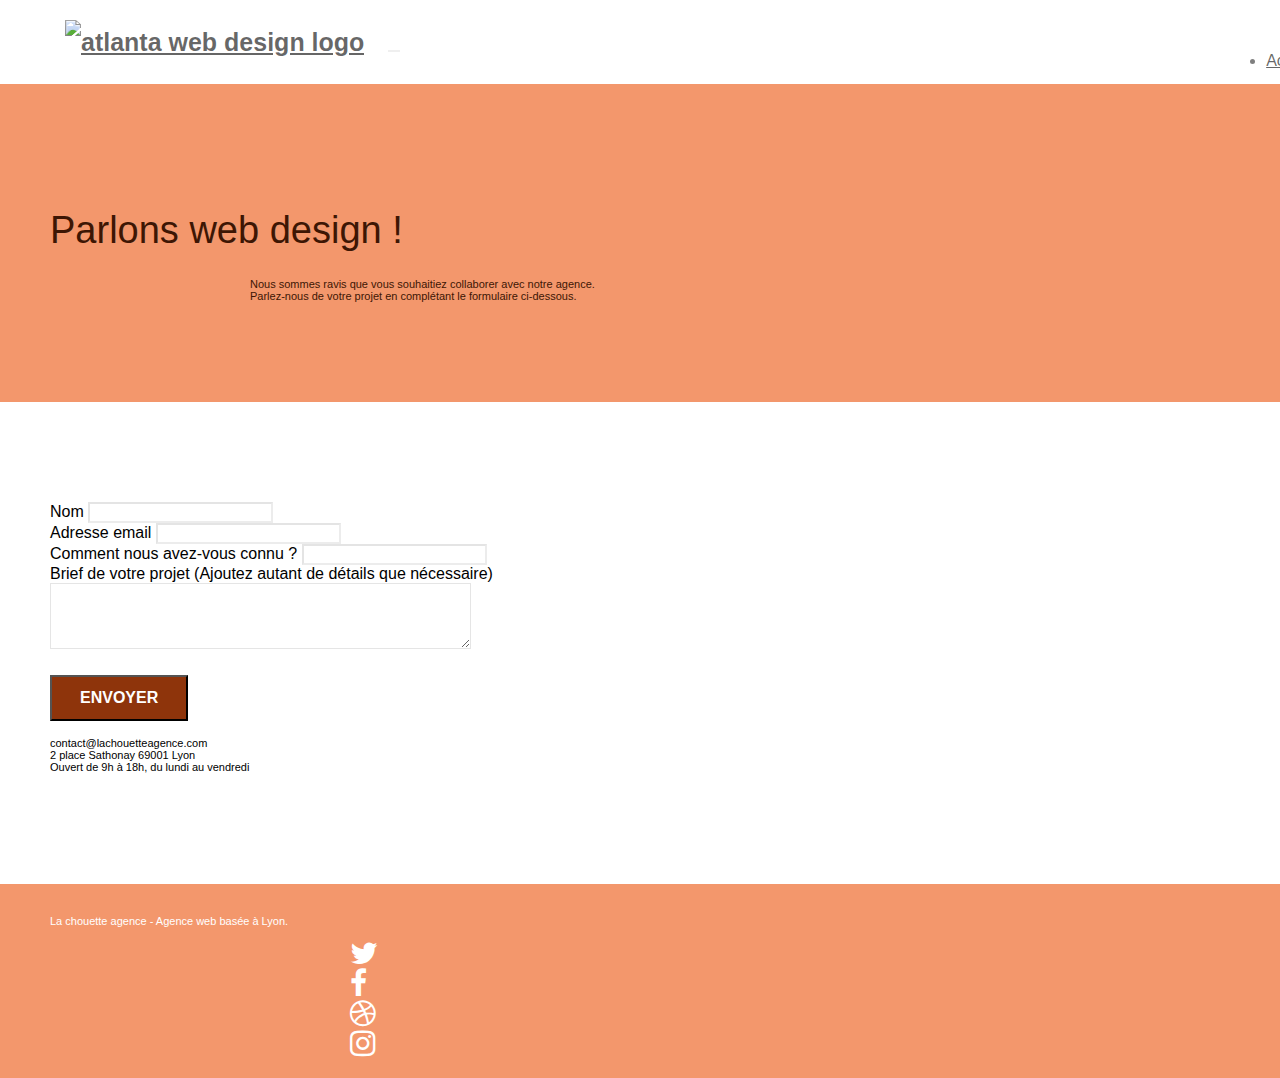
==== contact.html @ 0e08b304 "link rel added, script deleted, unused css disabled, working on icons, images alt description" ====
<!doctype html>
<html lang="fr-FR">
<head>
    <meta charset="utf-8">
    <meta name="keywords" content="">
    <meta name="description"
		content="Rendez votre boutique optimisé, qui attire des visiteurs et les convertit en clients en contactant La chouette agence"> <!--117 lettres-->
    <meta name="viewport" content="width=device-width, initial-scale=1.0">
    <link rel="shortcut icon" type="image/png" href="favicon.jpg">
    
    <!-- <link rel="stylesheet" type="text/css" href="./css/bootstrap.min.css"> ENLEVE-->
	<!--<link rel="stylesheet" type="text/css" href="./css/font-awesome.min.css"> ENLEVE-->

	<!--AJOUTES-->
	<link rel="stylesheet" href="https://cdnjs.cloudflare.com/ajax/libs/twitter-bootstrap/3.3.5/css/bootstrap.min.css"
		integrity="sha512-dTfge/zgoMYpP7QbHy4gWMEGsbsdZeCXz7irItjcC3sPUFtf0kuFbDz/ixG7ArTxmDjLXDmezHubeNikyKGVyQ=="
		crossorigin="anonymous" referrerpolicy="no-referrer" />
	<link rel="stylesheet" href="https://cdnjs.cloudflare.com/ajax/libs/font-awesome/4.7.0/css/font-awesome.min.css"
		integrity="sha512-SfTiTlX6kk+qitfevl/7LibUOeJWlt9rbyDn92a1DqWOw9vWG2MFoays0sgObmWazO5BQPiFucnnEAjpAB+/Sw=="
		crossorigin="anonymous" referrerpolicy="no-referrer" />
        
    
	<link rel="stylesheet" type="text/css" href="style.css">
	<link rel="stylesheet" type="text/css" href="./css/et-line.min.css">
	
    
	<script src="./js/jquery-2.1.0.min.js"></script>

    <script src="https://cdnjs.cloudflare.com/ajax/libs/twitter-bootstrap/3.3.5/js/bootstrap.min.js"
    integrity="sha512-K1qjQ+NcF2TYO/eI3M6v8EiNYZfA95pQumfvcVrTHtwQVDG+aHRqLi/ETn2uB+1JqwYqVG3LIvdm9lj6imS/pQ=="
    crossorigin="anonymous" referrerpolicy="no-referrer"></script> <!--AJOUTE-->
<!-- <script src="./js/bootstrap.min.js"></script> ENLEVE-->
    <script src="./js/blocs.min.js"></script>
	<script src="./js/jqBootstrapValidation.js"></script>
	<script src="./js/formHandler.js"></script>
    <title>Contactez La chouette agence - agence de web design, création de Site Web performant</title>

<!-- Analytics END -->
</head>
<body>
<!-- Principal conteneur -->
<div class="page-container">
    
<!-- bloc-0 -->
<div class="bloc bgc-white l-bloc " id="bloc-0">
	<div class="container bloc-sm">
		<nav class="navbar row">
			<div class="navbar-header">
				<a class="navbar-brand" href="index.html"><img src="img/la-chouette-agence.png" alt="atlanta web design logo" height="40" /></a>
				<button id="nav-toggle" type="button" class="ui-navbar-toggle navbar-toggle" data-toggle="collapse" data-target=".navbar-1">
					<span class="sr-only">Toggle navigation</span><span class="icon-bar"></span><span class="icon-bar"></span><span class="icon-bar"></span>
				</button>
			</div>
			<div class="collapse navbar-collapse navbar-1 special-dropdown-nav">
				<ul class="site-navigation nav navbar-nav">
					<li>
						<a href="index.html">Accueil</a>
					</li>
					<li>
					</li>
					<li>
						<a href="page2.html">page2 &gt;</a>
					</li>
				</ul>
			</div>
		</nav>
	</div>
</div>
<!-- bloc-0 END -->

<!-- bloc-6 -->
<div class="bloc bg-dots-bg bg-repeat bgc-atomic-tangerine d-bloc bloc-bg-texture texture-paper" id="bloc-6">
	<div class="container bloc-lg">
		<div class="row">
			<div class="col-sm-12">
				<h1 class="text-center hero-bloc-text tc-white">
					Parlons web design !
				</h1>
				<p class="text-center mg-lg tc-white tight-width-whitespace">
					Nous sommes ravis que vous souhaitiez collaborer avec notre agence.<br>
					Parlez-nous de votre projet en complétant le formulaire ci-dessous.
				</p>
			</div>
		</div>
	</div>
</div>
<!-- bloc-6 END -->

<!-- bloc-7 -->
<div class="bloc bgc-white l-bloc" id="bloc-7">
	<div class="container bloc-lg">
		<div class="row">
			<div class="col-sm-6">
				<form id="form_1" novalidate success-msg="Your message has been sent." fail-msg="Sorry it seems that our mail server is not responding, Sorry for the inconvenience!">
					<div class="form-group">
						<label>
							Nom
						</label>
						<input id="name" class="form-control" required />
					</div>
					<div class="form-group">
						<label>
							Adresse email
						</label>
						<input id="email" class="form-control" type="email" required />
					</div>
					<div class="form-group">
						<label>
							Comment nous avez-vous connu ?
						</label>
						<input class="form-control" type="email" required id="input_504" />
					</div>
					<div class="form-group">
						<label>
							Brief de votre projet (Ajoutez autant de détails que nécessaire)<br>
						</label><textarea id="message" class="form-control" rows="4" cols="50" required></textarea>
					</div> 
					<button class="bloc-button btn btn-lg btn-block cta-hero btn-atomic-tangerine" type="submit">
						Envoyer
					</button>
				</form>
			</div>
			<div class="col-sm-6">
				<p>
					contact@lachouetteagence.com<br>2 place Sathonay 69001 Lyon<br>Ouvert de 9h à 18h, du lundi au vendredi<br>
				</p>
			</div>
		</div>
	</div>
</div>
<!-- bloc-7 END -->

<!-- ScrollToTop Button -->
<a class="bloc-button btn btn-d scrollToTop" onclick="scrollToTarget('1')"><span class="fa fa-chevron-up"></span></a>
<!-- ScrollToTop Button END-->


<!-- Footer - bloc-8 -->
<div class="bloc bgc-atomic-tangerine d-bloc" id="bloc-8">
	<div class="container bloc-sm">
		<div class="row">
			<div class="col-sm-12">
				<p class="text-center white">
					La chouette agence - Agence web basée à Lyon.<br>
				</p>
				<div class="row row-no-gutters social">
					<div class="col-sm-3">
						<div class="text-center">
							<a class="social" href="index.html"><span class="fa fa-twitter icon-md"></span></a>
						</div>
					</div>
					<div class="col-sm-3">
						<div class="text-center">
							<a class="social" href="index.html"><span class="fa fa-facebook icon-md"></span></a>
						</div>
					</div>
					<div class="col-sm-3">
						<div class="text-center">
							<a class="social" href="index.html"><span class="fa fa-dribbble icon-md"></span></a>
						</div>
					</div>
					<div class="col-sm-3">
						<div class="text-center">
							<a class="social" href="index.html"><span class="fa fa-instagram icon-md"></span></a>
						</div>
					</div>
				</div>
			</div>
		</div>
	</div>
</div>
<!-- Footer - bloc-8 END -->

</div>
<!-- Principal conteneur END -->
    

</body>
</html>
---- style.css ----
/* Polices personnalisées*/
/*@import url(//db.onlinewebfonts.com/c/ee5d74f0b75c5754c723eb16d34e3d65?family=et-line); */


body {
    margin: 0;
    padding: 0;
    background: #FFF;
    overflow-x: hidden;
    -webkit-font-smoothing: antialiased;
    -moz-osx-font-smoothing: grayscale;
}

a,
button {
    transition: all .3s ease-in-out;
    outline: none!important;
    
}

a:hover {
    text-decoration: none;
    cursor: pointer;
}

#page-loading-blocs-notifaction {
    position: fixed;
    top: 0;
    bottom: 0;
    width: 100%;
    z-index: 100000;
    background: #FFFFFF url("img/pageload-spinner.gif") no-repeat center center;
}

.bloc {
    width: 100%;
    clear: both;
    background: 50% 50% no-repeat;
    padding: 0 50px;
    -webkit-background-size: cover;
    -moz-background-size: cover;
    -o-background-size: cover;
    background-size: cover;
    position: relative;
}

.bloc .container {
    padding-left: 0;
    padding-right: 0;
}

.bloc-lg {
    padding: 100px 50px;
}

.bloc-md {
    padding: 50px;
}

.bloc-sm {
    padding: 20px 50px;
}

.bg-center,
.bg-l-edge,
.bg-r-edge,
.bg-t-edge,
.bg-b-edge,
.bg-tl-edge,
.bg-bl-edge,
.bg-tr-edge,
.bg-br-edge,
.bg-repeat {
    -webkit-background-size: auto!important;
    -moz-background-size: auto!important;
    -o-background-size: auto!important;
    background-size: auto!important;
}

.bg-repeat {
    background: repeat;
}

.bg-t-edge {
    background: top no-repeat;
}

.bloc-bg-texture::before {
    content: "";
    background-size: 2px 2px;
    position: absolute;
    top: 0;
    bottom: 0;
    left: 0;
    right: 0;
}

.texture-paper::before {
    background: url("img/texture-paper.png");
    background-size: 280px 280px;
}

.b-parallax {
    background-attachment: fixed;
}

.d-bloc {
    color: #ffff/*rgba(255, 255, 255, .7)*/;
}

.d-bloc button:hover {
    color: rgba(255, 255, 255, .9);
}

.d-bloc .icon-round,
.d-bloc .icon-square,
.d-bloc .icon-rounded,
.d-bloc .icon-semi-rounded-a,
.d-bloc .icon-semi-rounded-b {
    border-color: rgba(255, 255, 255, .9);
}

.d-bloc .divider-h span {
    border-color: rgba(255, 255, 255, .2);
}

.d-bloc .a-btn,
.d-bloc .navbar a,
.d-bloc .navbar-brand,
.d-bloc a .icon-sm,
.d-bloc a .icon-md,
.d-bloc a .icon-lg,
.d-bloc a .icon-xl,
.d-bloc h1 a,
.d-bloc h2 a,
.d-bloc h3 a,
.d-bloc h4 a,
.d-bloc h5 a,
.d-bloc h6 a,
.d-bloc p a {
    color: rgba(255, 255, 255, .6);
}

.d-bloc .a-btn:hover,
.d-bloc .navbar a:hover,
.d-bloc .navbar-brand:hover,
.d-bloc a:hover .icon-sm,
.d-bloc a:hover .icon-md,
.d-bloc a:hover .icon-lg,
.d-bloc a:hover .icon-xl,
.d-bloc h1 a:hover,
.d-bloc h2 a:hover,
.d-bloc h3 a:hover,
.d-bloc h4 a:hover,
.d-bloc h5 a:hover,
.d-bloc h6 a:hover,
.d-bloc p a:hover {
    color: rgba(255, 255, 255, 1);
}

.d-bloc .navbar-toggle .icon-bar {
    background: rgba(255, 255, 255, 1);
}

.d-bloc .btn-wire,
.d-bloc .btn-wire:hover {
    color: rgba(255, 255, 255, 1);
    border-color: rgba(255, 255, 255, 1);
}

.d-bloc .panel {
    color: rgba(0, 0, 0, .5);
}

.d-bloc .panel button:hover {
    color: rgba(0, 0, 0, .7);
}

.d-bloc .panel icon {
    border-color: rgba(0, 0, 0, .7);
}

.d-bloc .panel .divider-h span {
    border-color: rgba(0, 0, 0, .1);
}

.d-bloc .panel .a-btn {
    color: rgba(0, 0, 0, .6);
}

.d-bloc .panel .a-btn:hover {
    color: rgba(0, 0, 0, 1);
}

.d-bloc .panel .btn-wire,
.d-bloc .panel .btn-wire:hover {
    color: rgba(0, 0, 0, .7);
    border-color: rgba(0, 0, 0, .3);
}

.d-bloc .panel,
.l-bloc {
    color: rgba(0, 0, 0, .5);
}

.d-bloc .panel button:hover,
.l-bloc button:hover {
    color: rgba(0, 0, 0, .7);
}

.l-bloc .icon-round,
.l-bloc .icon-square,
.l-bloc .icon-rounded,
.l-bloc .icon-semi-rounded-a,
.l-bloc .icon-semi-rounded-b {
    border-color: rgba(0, 0, 0, .7);
}

.d-bloc .panel .divider-h span,
.l-bloc .divider-h span {
    border-color: rgba(0, 0, 0, .1);
}

.d-bloc .panel .a-btn,
.l-bloc .a-btn,
.l-bloc .navbar a,
.l-bloc .navbar-brand,
.l-bloc a .icon-sm,
.l-bloc a .icon-md,
.l-bloc a .icon-lg,
.l-bloc a .icon-xl,
.l-bloc h1 a,
.l-bloc h2 a,
.l-bloc h3 a,
.l-bloc h4 a,
.l-bloc h5 a,
.l-bloc h6 a,
.l-bloc p a {
    color: rgba(0, 0, 0, .6);
}

.d-bloc .panel .a-btn:hover,
.l-bloc .a-btn:hover,
.l-bloc .navbar a:hover,
.l-bloc .navbar-brand:hover,
.l-bloc a:hover .icon-sm,
.l-bloc a:hover .icon-md,
.l-bloc a:hover .icon-lg,
.l-bloc a:hover .icon-xl,
.l-bloc h1 a:hover,
.l-bloc h2 a:hover,
.l-bloc h3 a:hover,
.l-bloc h4 a:hover,
.l-bloc h5 a:hover,
.l-bloc h6 a:hover,
.l-bloc p a:hover {
    color: rgba(0, 0, 0, 1);
}

.l-bloc .navbar-toggle .icon-bar {
    color: rgba(0, 0, 0, .6);
}

.d-bloc .panel .btn-wire,
.d-bloc .panel .btn-wire:hover,
.l-bloc .btn-wire,
.l-bloc .btn-wire:hover {
    color: rgba(0, 0, 0, .7);
    border-color: rgba(0, 0, 0, .3);
}

.voffset {
    margin-top: 30px;
}

.voffset-lg {
    margin-top: 80px;
}

.row-no-gutters {
    margin-right: 0;
    margin-left: 0;
}

.row.row-no-gutters > [class^="col-"],
.row.row-no-gutters > [class*=" col-"] {
    padding-right: 0;
    padding-left: 0;
}

#bloc-1-hero h1 {
    font-size: 32px;
}

.navbar {
    margin-bottom: 0;
    z-index: 1;
}

.navbar-brand {
    height: auto;
    padding: 3px 15px;
    font-size: 25px;
    font-weight: normal;
    font-weight: 600;
    line-height: 44px;
}

.navbar-brand img {
    max-height: 200px;
    margin: 0 5px 0 0;
    display: inline;
}

.navbar-brand img[src$=svg] {
    min-width: 100px;
}

.nav-center .navbar-brand img {
    margin: 0;
}

.navbar .nav {
    padding-top: 2px;
    margin-right: -16px;
    float: right;
    z-index: 1;
}

.nav > li {
    float: left;
    margin-top: 4px;
    font-size: 16px;
}

.navbar-nav .open .dropdown-menu > li > a {
    text-align: inherit;
}

.nav > li a:hover,
.nav > li a:focus {
    background: transparent;
}

.navbar-toggle {
    margin: 10px 10px 0 0;
    border: 0px;
}

.navbar-toggle:hover {
    background: transparent!important;
}

.navbar-toggle .icon-bar {
    background-color: rgba(0, 0, 0, .5);
    width: 26px;
}

.nav-invert .navbar .nav {
    float: left;
}

.nav-invert .navbar-header,
.nav-invert .navbar-brand {
    float: right;
    position: relative;
    z-index: 2;
}

@media (min-width: 768px) {
    .site-navigation {
        position: absolute;
        top: 50%;
        right: 20px;
        transform: translate(0, -50%);
        -webkit-transform: translateY(-50%);
    }
    .nav > li .dropdown-menu a,
    .nav > li .dropdown-menu a:hover {
        color: #484848;
    }
    .nav-invert .site-navigation {
        left: 0;
        right: 0;
    }
    .nav-center {
        text-align: center;
    }
    .nav-center .navbar-header {
        width: 100%;
    }
    .nav-center .navbar-header,
    .nav-center .navbar-brand,
    .nav-center .nav > li {
        float: none;
        display: inline-block;
    }
    .nav-center .site-navigation {
        position: relative;
        width: 100%;
        right: 0;
        margin-right: 0px;
        margin-top: 20px;
    }
    .nav-center.mini-nav .navbar-toggle {
        float: none;
        margin: 10px auto 0;
    }
}

.nav > li > .dropdown a {
    background: none!important;
    display: block;
    padding: 14px 15px;
}

nav .caret {
    margin: 0 5px;
}

.dropdown-menu .dropdown-menu {
    top: -8px;
    left: 100%;
}

.dropdown-menu .dropmenu-flow-right {
    top: 100%;
    left: 0;
    margin-left: -1px;
    border-top-left-radius: 0;
    border-top-right-radius: 0;
}

.dropdown-menu .dropdown span {
    border: 4px solid black;
    border-top-color: transparent;
    border-right-color: transparent;
    border-bottom-color: transparent;
    margin: 6px -5px 0 0!important;
    float: right;
}

.mg-md {
    margin-top: 10px;
    margin-bottom: 20px;
}

.mg-lg {
    margin-top: 10px;
    margin-bottom: 40px;
}

.btn {
    margin: 0 5px 5px 0;
}

.btn.pull-right {
    margin: 0 0 5px 5px;
}

.btn-d,
.btn-d:hover,
.btn-d:focus {
    color: #FFF;
    background: rgba(0, 0, 0, .3);
}

button {
    outline: none!important;
}

.btn-rd {
    border-radius: 40px;
}

.btn-clean {
    border: 1px solid rgba(0, 0, 0, .08);
    border-bottom-color: rgba(0, 0, 0, .1);
    text-shadow: 0 1px 0 rgba(0, 0, 1, .1);
    box-shadow: 0 1px 3px rgba(0, 0, 1, .25), inset 0 1px 0 0 rgba(255, 255, 255, .15);
}

.icon-md {
    font-size: 30px!important;
}

.icon-lg {
    font-size: 60px!important;
}

.sm-shadow {
    text-shadow: 0 1px 2px rgba(0, 0, 0, .3);
}

.panel-sq,
.panel-sq .panel-heading,
.panel-sq .panel-footer {
    border-radius: 0;
}

.panel-rd {
    border-radius: 30px;
}

.panel-rd .panel-heading {
    border-radius: 29px 29px 0 0;
}

.panel-rd .panel-footer {
    border-radius: 0 0 29px 29px;
}

.form-control {
    border-color: rgba(0, 0, 0, .1);
    box-shadow: none;
}

.scrollToTop {
    width: 40px;
    height: 40px;
    position: fixed;
    bottom: 20px;
    right: 20px;
    opacity: 0;
    z-index: 500;
    transition: all .3s ease-in-out;
}

.scrollToTop span {
    margin-top: 6px;
}

.showScrollTop {
    font-size: 14px;
    opacity: 1;
}

a[data-lightbox] {
    position: relative;
    display: block;
    text-align: center;
}

a[data-lightbox]:hover::before {
    content: "+";
    font-family: "HelveticaNeue-Light", "Helvetica Neue Light", "Helvetica Neue", Helvetica, Arial;
    font-size: 32px;
    width: 50px;
    height: 50px;
    margin-left: -25px;
    border-radius: 50%;
    background: rgba(0, 0, 0, .6);
    color: #FFF;
    font-weight: 100;
    z-index: 1;
    position: absolute;
    top: 50%;
    transform: translateY(-50%);
    -webkit-transform: translateY(-50%);
}

a[data-lightbox]:hover img {
    opacity: 0.6;
    -webkit-animation-fill-mode: none;
    animation-fill-mode: none;
}

#lightbox-modal {
    display: flex;
    align-items: center;
}

#lightbox-modal .modal-dialog {
    width: 90%;
    max-width: 900px;
    margin: 0 auto 0;
}

#lightbox-modal .modal-dialog img {
    max-height: 90vh;
    margin: 0 auto;
}

.lightbox-caption {
    padding: 20px;
    color: #FFF;
    background: rgba(0, 0, 0, .5);
    position: absolute;
    left: 15px;
    right: 15px;
    bottom: 5px;
}

.close-lightbox {
    color: #FFF;
    font-size: 30px;
    position: absolute;
    top: 20px;
    right: 20px;
    z-index: 20;
    background: rgba(0, 0, 0, .5);
    border: none;
    line-height: 30px;
    padding: 0 9px 5px;
    opacity: 0.3;
}

.close-lightbox:hover,
.next-lightbox:hover,
.prev-lightbox:hover {
    opacity: 1.0;
    color: #FFF;
}

.next-lightbox,
.prev-lightbox {
    font-size: 20px;
    color: rgba(255, 255, 255, .9);
    background: rgba(0, 0, 0, .5);
    transition: all .2s ease-in-out;
    position: absolute;
    top: 45%;
    z-index: 1;
    opacity: 0.4;
}

.next-lightbox {
    padding: 6px 8px 1px 13px;
    right: 25px;
}

.prev-lightbox {
    padding: 6px 13px 1px 10px;
    left: 25px;
}

.snapshot-lb .modal-body {
    padding-bottom: 45px;
}

.snapshot-lb .lightbox-caption {
    padding: 0;
    color: rgba(0, 0, 0, .5);
    background: none;
}

h1,
h2,
h3,
h4,
h5,
h6,
p,
label,
.btn,
a {
    font-family: "helvetica";
    font-weight: 400;
    color: black/* #575757!important*/;
}

.container {
    max-width: 1000px;
}

.hero-bloc-text {
    font-size: 38px;
}

.hero-bloc-text-sub {
    font-size: 36px;
}

.statement-bloc-text {
    line-height: 26px;
    font-style: italic;
    font-size: 20px;
    text-align: center;
    font-weight: lighter;
    max-width: 520px;
    margin: auto auto auto auto;
}

p {
    font-size: 11px;
}

.tight-width-whitespace {
    max-width: 600px;
    margin: auto auto auto auto;
}

.h1 {
    font-size: 20px;
    font-family: "Open Sans";
}

.cta-hero {
    margin-top: 22px;
    color: #FFFFFF!important;
    text-transform: uppercase;
    padding: 12px 28px 12px 28px;
    font-size: 16px;
    font-weight: 700;
}

.social {
    max-width: 400px;
    margin: auto auto auto auto;
    color: white;
}

h2 {
    font-size: 22px;
    line-height: 1.4em;
}

h3 {
    font-size: 15px;
    text-transform: uppercase;
    font-weight: 700;
    color: #333333!important;
}

.med-width-whitespace {
    max-width: 800px;
    margin: auto auto auto auto;
    box-shadow: 0px 0px 0px #000000;
}

h1 {
    color: #333333!important;
}

h4 {
    color: #333333!important;
}

.icons {
    margin-bottom: 14px;
    margin-top: 24px;
}

.white {
    color: #FFFFFF!important;
}

.portfolio-thumb {
    margin-bottom: 24px;
}

.portfolio-row {
    margin-bottom: 44px;
    margin-top: 50px;
}

.avatar {
    box-shadow: 0px 4px 9px rgba(0, 0, 0, 0.3);
}

.black-background {
    background-color: rgba(165, 147, 99, 0.7);
    padding: 40px 40px 40px 40px;
}

.bold-link {
    font-weight: 900;
    text-decoration: underline!important;
}

.bgc-white {
    background-color: #FFFFFF;
}

.bgc-dark-slate-blue {
    background-color: #364577;
}

.bgc-atomic-tangerine {
    background-color: #F3976C;
}

.tc-white {
    color: #3d1604!important/*#F3976C!important*/;
}

.btn-atomic-tangerine {
    background: #8E340B/*#F3976C*/;
    color: #FFFFFF!important;
}

.btn-atomic-tangerine:hover {
    background: #c27956!important;
    color: #FFFFFF!important;
}

.ltc-white {
    color: #FFFFFF!important;
}

.ltc-white:hover {
    color: #cccccc!important;
}

.ltc-atomic-tangerine {
    color: #F3976C!important;
}

.ltc-atomic-tangerine:hover {
    color: #c27956!important;
}

.icon-dark-slate-blue {
    color: #364577!important;
    border-color: #364577!important;
}

.bg-dots-bg {
    background-image: url("img/dots-bg.png");
}

.bg-lines-h2-bg {
    background-image: url("img/lines-h2-bg.png");
}

.bg-banniere {
    background-image: url("img/la-chouette-agence-banniere.jpg");
}

.bg-presentation {
    background-image: url("img/image-de-presentation.jpg");
}

@media (max-width: 1024px) {
    .bloc {
        padding-left: 20px;
        padding-right: 20px;
    }
    .bloc.full-width-bloc,
    .bloc-tile-2.full-width-bloc .container,
    .bloc-tile-3.full-width-bloc .container,
    .bloc-tile-4.full-width-bloc .container {
        padding-left: 0;
        padding-right: 0;
    }
}

@media (max-width: 992px) and (min-width: 768px) {
    .navbar .nav {
        max-width: 80%
    }
    .nav-center.navbar .nav {
        max-width: 100%
    }
}

@media only screen and (min-device-width: 768px) and (max-device-width: 1024px) and (orientation: landscape) {
    .b-parallax {
        background-attachment: scroll;
    }
}

@media only screen and (min-device-width: 1024px) and (max-device-width: 1366px) and (-webkit-min-device-pixel-ratio: 1.5) {
    .b-parallax {
        background-attachment: scroll;
    }
}

@media (max-width: 991px) {
    .container {
        width: 100%;
    }
    .b-parallax {
        background-attachment: scroll;
    }
    .page-container,
    #hero-bloc {
        overflow-x: hidden;
        position: relative;
    }
    .bloc {
        padding-left: constant(safe-area-inset-left);
        padding-right: constant(safe-area-inset-right);
    }
    .bloc-group,
    .bloc-group .bloc {
        display: block;
        width: 100%;
    }
    .bloc-fill-screen .fill-bloc-top-edge,
    .bloc-fill-screen .fill-bloc-bottom-edge {
        padding: 0 20px;
        padding-left: constant(safe-area-inset-left);
        padding-right: constant(safe-area-inset-right);
    }
}

@media (max-width: 767px) {
    .page-container {
        overflow-x: hidden;
        position: relative;
    }
    h1,
    h2,
    h3,
    h4,
    h5,
    h6,
    p,
    #disqus_thread {
        padding-left: 10px!important;
        padding-right: 10px!important;
    }
    .b-parallax {
        background-attachment: scroll;
    }
    .navbar .nav {
        padding-top: 0;
        border-top: 1px solid rgba(0, 0, 0, .2);
        float: none!important;
    }
    .navbar.row {
        margin-left: 0;
        margin-right: 0;
    }
    .site-navigation {
        position: inherit;
        transform: none;
        -webkit-transform: none;
        -ms-transform: none;
    }
    .nav > li {
        margin-top: 0;
        border-bottom: 1px solid rgba(0, 0, 0, .1);
        background: rgba(0, 0, 0, .05);
        text-align: left;
        padding-left: 15px;
        width: 100%;
    }
    .nav > li:hover {
        background: rgba(0, 0, 0, .08);
    }
    .dropdown .dropdown a .caret {
        float: none;
        margin: 5px 0 0 10px!important;
        border: 4px solid black;
        border-bottom-color: transparent;
        border-right-color: transparent;
        border-left-color: transparent;
    }
    #hero-bloc .navbar .nav {
        background: rgba(0, 0, 0, .8);
    }
    #hero-bloc .navbar .nav a {
        color: rgba(255, 255, 255, .6);
    }
    .hero {
        padding: 50px 0;
    }
    .hero-nav {
        left: -1px;
        right: -1px;
    }
    .navbar-collapse {
        padding: 0;
        overflow-x: hidden;
        -webkit-box-shadow: none;
        box-shadow: none;
    }
    .navbar-brand img {
        max-height: 40px;
        width: auto;
    }
    .nav-invert .navbar-header {
        float: none;
        width: 100%;
    }
    .nav-invert .navbar-toggle {
        float: left;
        margin-left: 10px;
    }
    .bloc {
        padding-left: 0;
        padding-right: 0;
    }
    .bloc-xxl,
    .bloc-xl,
    .bloc-lg {
        padding: 40px 0;
    }
    .bloc-sm,
    .bloc-md {
        padding-left: 0;
        padding-right: 0;
    }
    .bloc-tile-2 .container,
    .bloc-tile-3 .container,
    .bloc-tile-4 .container,
    .bloc-fill-screen .fill-bloc-top-edge,
    .bloc-fill-screen .fill-bloc-bottom-edge {
        padding-left: 0;
        padding-right: 0;
    }
    .a-block {
        padding: 0 10px;
    }
    .btn-dwn {
        display: none;
    }
    .voffset {
        margin-top: 5px;
    }
    .voffset-md {
        margin-top: 20px;
    }
    .voffset-lg {
        margin-top: 30px;
    }
    form {
        padding: 5px;
    }
    .close-lightbox {
        display: inline-block;
    }
    .blocsapp-device-iphone5 {
        background-size: 216px 425px;
        padding-top: 60px;
        width: 216px;
        height: 425px;
    }
    .blocsapp-device-iphone5 img {
        width: 180px;
        height: 320px;
    }
}

@media (max-width: 400px) {
    .bloc {
        padding-left: 0;
        padding-right: 0;
    }
}

@media (max-width: 767px) {
    .bloc-mob-center-text {
        text-align: center;
    }
}
/*CITATION AJOUTEE*/
blockquote {
    margin: 0;
}

blockquote p {
    padding: 15px;
    font-size: medium;
    font-style: italic;
    font-weight: bold;
    border-radius: 5px;
}

blockquote p::before {
    content: '\201C';
}
/* icônes social- changement de couleur*/
.fa::before{
    color: white;
}
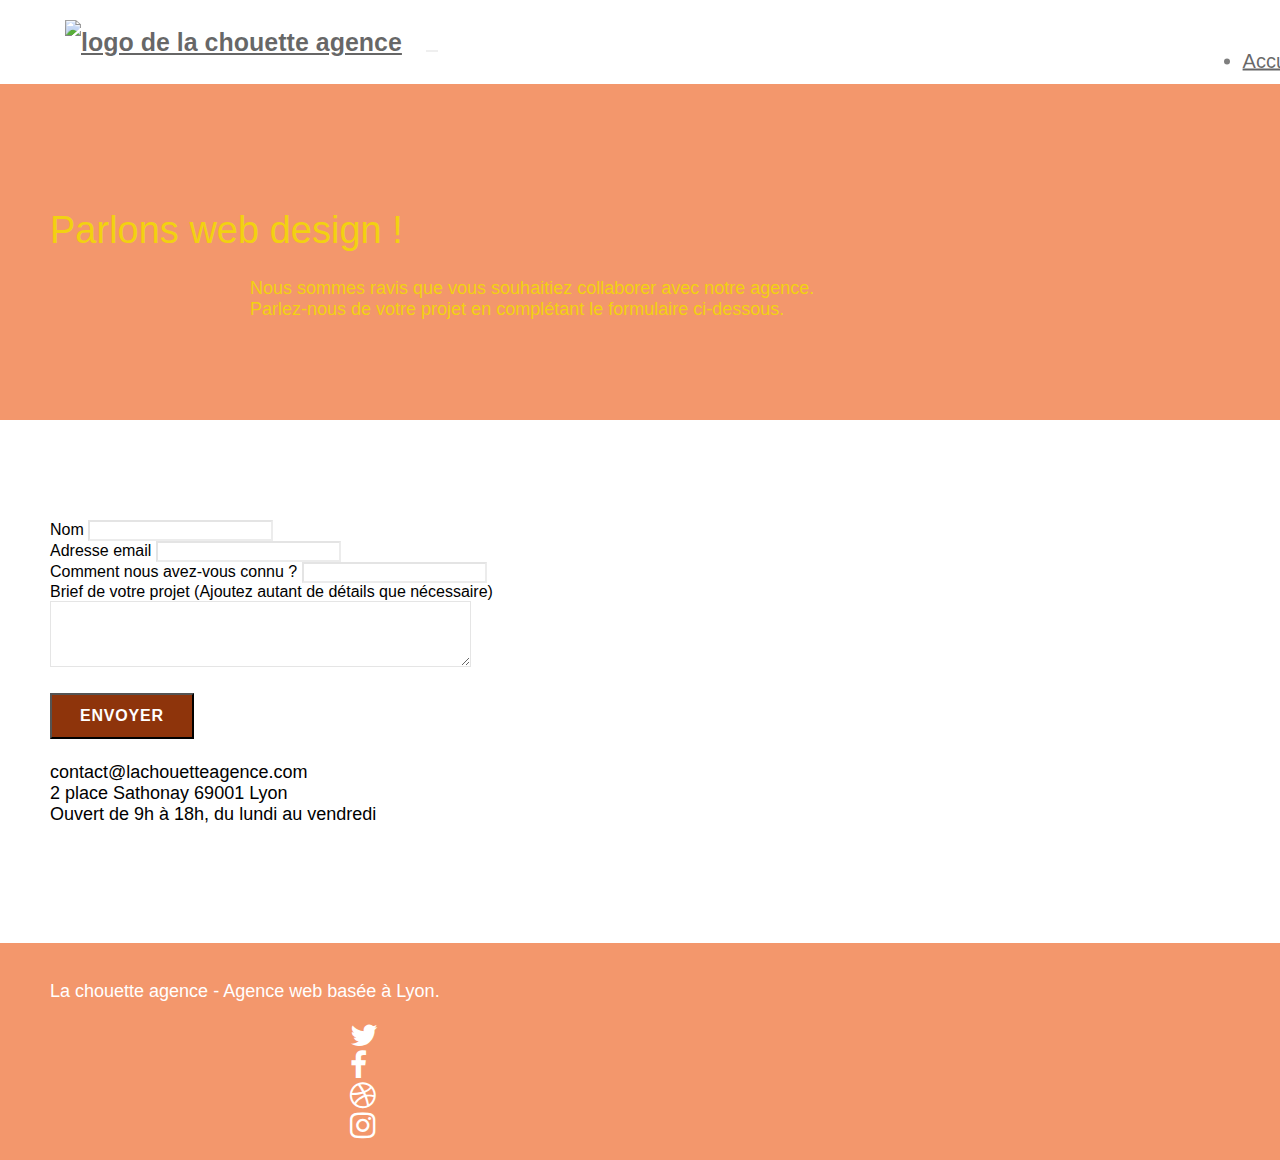
==== commit 7aeb3645: "changing font size, contrast colors, name of the page, set elements focus, defer in script, letter-s" ====
--- a/contact.html
+++ b/contact.html
@@ -2,9 +2,9 @@
 <html lang="fr-FR">
 <head>
     <meta charset="utf-8">
-    <meta name="keywords" content="">
+    
     <meta name="description"
-		content="Rendez votre boutique optimisé, qui attire des visiteurs et les convertit en clients en contactant La chouette agence"> <!--117 lettres-->
+		content="Rendez votre boutique optimisé, qui attire des visiteurs et les convertit en clients, en contactant La chouette agence"> <!--117 lettres-->
     <meta name="viewport" content="width=device-width, initial-scale=1.0">
     <link rel="shortcut icon" type="image/png" href="favicon.jpg">
     
@@ -38,142 +38,148 @@
 <!-- Analytics END -->
 </head>
 <body>
-<!-- Principal conteneur -->
-<div class="page-container">
-    
-<!-- bloc-0 -->
-<div class="bloc bgc-white l-bloc " id="bloc-0">
-	<div class="container bloc-sm">
-		<nav class="navbar row">
-			<div class="navbar-header">
-				<a class="navbar-brand" href="index.html"><img src="img/la-chouette-agence.png" alt="atlanta web design logo" height="40" /></a>
-				<button id="nav-toggle" type="button" class="ui-navbar-toggle navbar-toggle" data-toggle="collapse" data-target=".navbar-1">
-					<span class="sr-only">Toggle navigation</span><span class="icon-bar"></span><span class="icon-bar"></span><span class="icon-bar"></span>
-				</button>
-			</div>
-			<div class="collapse navbar-collapse navbar-1 special-dropdown-nav">
-				<ul class="site-navigation nav navbar-nav">
-					<li>
-						<a href="index.html">Accueil</a>
-					</li>
-					<li>
-					</li>
-					<li>
-						<a href="page2.html">page2 &gt;</a>
-					</li>
-				</ul>
-			</div>
-		</nav>
-	</div>
-</div>
-<!-- bloc-0 END -->
+    <!-- Principal conteneur -->
+    <div class="page-container">
+        <header>
+            <!-- bloc-0 -->
+            <div class="bloc bgc-white l-bloc " id="bloc-0">
+                <div class="container bloc-sm">
+                    <nav class="navbar row">
+                        <div class="navbar-header">
+                            <a class="navbar-brand" href="index.html"><img src="img/la-chouette-agence.png" alt="logo de la chouette agence" height="40" /></a>
+                            <button id="nav-toggle" type="button" class="ui-navbar-toggle navbar-toggle" data-toggle="collapse" data-target=".navbar-1">
+                                <span class="sr-only">Toggle navigation</span><span class="icon-bar"></span><span class="icon-bar"></span><span class="icon-bar"></span>
+                            </button>
+                        </div>
+                        <div class="collapse navbar-collapse navbar-1 special-dropdown-nav">
+                            <ul class="site-navigation nav navbar-nav" tabindex="0" role="button"> <!--ajouté tabindex et role--> 
+                                <li>
+                                    <a href="index.html">Accueil</a>
+                                </li>
+                                <li>
+                                    <a href="contact.html">Contact</a>
+                                </li>
+                            </ul>
+                        </div>
+                    </nav>
+                </div>
+            </div>
+            <!-- bloc-0 END -->
+        </header>
 
-<!-- bloc-6 -->
-<div class="bloc bg-dots-bg bg-repeat bgc-atomic-tangerine d-bloc bloc-bg-texture texture-paper" id="bloc-6">
-	<div class="container bloc-lg">
-		<div class="row">
-			<div class="col-sm-12">
-				<h1 class="text-center hero-bloc-text tc-white">
-					Parlons web design !
-				</h1>
-				<p class="text-center mg-lg tc-white tight-width-whitespace">
-					Nous sommes ravis que vous souhaitiez collaborer avec notre agence.<br>
-					Parlez-nous de votre projet en complétant le formulaire ci-dessous.
-				</p>
-			</div>
-		</div>
-	</div>
-</div>
-<!-- bloc-6 END -->
+        <!-- bloc-6 -->
+        <section> 
+            <div class="bloc bg-dots-bg bg-repeat bgc-atomic-tangerine d-bloc bloc-bg-texture texture-paper" id="bloc-6">
+                <div class="container bloc-lg">
+                    <div class="row">
+                        <div class="col-sm-12">
+                            <h1 class="text-center hero-bloc-text tc-white">
+                                Parlons web design !
+                            </h1>
+                            <p class="text-center mg-lg tc-white tight-width-whitespace">
+                                Nous sommes ravis que vous souhaitiez collaborer avec notre agence.<br>
+                                Parlez-nous de votre projet en complétant le formulaire ci-dessous.
+                            </p>
+                        </div>
+                    </div>
+                </div>
+            </div>
+            <!-- bloc-6 END -->
 
-<!-- bloc-7 -->
-<div class="bloc bgc-white l-bloc" id="bloc-7">
-	<div class="container bloc-lg">
-		<div class="row">
-			<div class="col-sm-6">
-				<form id="form_1" novalidate success-msg="Your message has been sent." fail-msg="Sorry it seems that our mail server is not responding, Sorry for the inconvenience!">
-					<div class="form-group">
-						<label>
-							Nom
-						</label>
-						<input id="name" class="form-control" required />
-					</div>
-					<div class="form-group">
-						<label>
-							Adresse email
-						</label>
-						<input id="email" class="form-control" type="email" required />
-					</div>
-					<div class="form-group">
-						<label>
-							Comment nous avez-vous connu ?
-						</label>
-						<input class="form-control" type="email" required id="input_504" />
-					</div>
-					<div class="form-group">
-						<label>
-							Brief de votre projet (Ajoutez autant de détails que nécessaire)<br>
-						</label><textarea id="message" class="form-control" rows="4" cols="50" required></textarea>
-					</div> 
-					<button class="bloc-button btn btn-lg btn-block cta-hero btn-atomic-tangerine" type="submit">
-						Envoyer
-					</button>
-				</form>
-			</div>
-			<div class="col-sm-6">
-				<p>
-					contact@lachouetteagence.com<br>2 place Sathonay 69001 Lyon<br>Ouvert de 9h à 18h, du lundi au vendredi<br>
-				</p>
-			</div>
-		</div>
-	</div>
-</div>
-<!-- bloc-7 END -->
+            <!-- bloc-7 -->
+            <div class="bloc bgc-white l-bloc" id="bloc-7">
+                <div class="container bloc-lg">
+                    <div class="row">
+                        <div class="col-sm-6">
+                            <form id="form_1" novalidate success-msg="Your message has been sent." fail-msg="Sorry it seems that our mail server is not responding, Sorry for the inconvenience!">
+                                <div class="form-group">
+                                    <label for="name">
+                                        Nom
+                                    </label>
+                                    <input id="name" class="form-control" required />
+                                </div>
+                                <div class="form-group">
+                                    <label for="email">
+                                        Adresse email
+                                    </label>
+                                    <input id="email" class="form-control" type="email" required />
+                                </div>
+                                <div class="form-group">
+                                    <label>
+                                        Comment nous avez-vous connu ?
+                                    
+                                    <input class="form-control" type="email" required id="input_504" />
+                                    </label>
+                                </div>
+                                <div class="form-group">
+                                    <label for="message">
+                                        Brief de votre projet (Ajoutez autant de détails que nécessaire)<br>
+                                    </label><textarea id="message" class="form-control" rows="4" cols="50" required></textarea>
+                                </div> 
+                                <button class="bloc-button btn btn-lg btn-block cta-hero btn-atomic-tangerine" type="submit">
+                                    Envoyer
+                                </button>
+                            </form>
+                        </div>
+                        <div class="col-sm-6">
+                            <p>
+                                contact@lachouetteagence.com<br>2 place Sathonay 69001 Lyon<br>Ouvert de 9h à 18h, du lundi au vendredi<br>
+                            </p>
+                        </div>
+                    </div>
+                </div>
+            </div>
+            <!-- bloc-7 END -->
 
-<!-- ScrollToTop Button -->
-<a class="bloc-button btn btn-d scrollToTop" onclick="scrollToTarget('1')"><span class="fa fa-chevron-up"></span></a>
-<!-- ScrollToTop Button END-->
+            <!-- ScrollToTop Button -->
+            <a class="bloc-button btn btn-d scrollToTop" onclick="scrollToTarget('1')"><span class="fa fa-chevron-up"></span></a>
+            <!-- ScrollToTop Button END-->
+        </section>
 
-
-<!-- Footer - bloc-8 -->
-<div class="bloc bgc-atomic-tangerine d-bloc" id="bloc-8">
-	<div class="container bloc-sm">
-		<div class="row">
-			<div class="col-sm-12">
-				<p class="text-center white">
-					La chouette agence - Agence web basée à Lyon.<br>
-				</p>
-				<div class="row row-no-gutters social">
-					<div class="col-sm-3">
-						<div class="text-center">
-							<a class="social" href="index.html"><span class="fa fa-twitter icon-md"></span></a>
-						</div>
-					</div>
-					<div class="col-sm-3">
-						<div class="text-center">
-							<a class="social" href="index.html"><span class="fa fa-facebook icon-md"></span></a>
-						</div>
-					</div>
-					<div class="col-sm-3">
-						<div class="text-center">
-							<a class="social" href="index.html"><span class="fa fa-dribbble icon-md"></span></a>
-						</div>
-					</div>
-					<div class="col-sm-3">
-						<div class="text-center">
-							<a class="social" href="index.html"><span class="fa fa-instagram icon-md"></span></a>
-						</div>
-					</div>
-				</div>
-			</div>
-		</div>
-	</div>
-</div>
-<!-- Footer - bloc-8 END -->
-
-</div>
-<!-- Principal conteneur END -->
-    
+        <!-- Footer - bloc-8 -->
+        <footer>
+            <div class="bloc bgc-atomic-tangerine d-bloc" id="bloc-8">
+                <div class="container bloc-sm">
+                    <div class="row">
+                        <div class="col-sm-12">
+                            <p class="text-center white">
+                                La chouette agence - Agence web basée à Lyon.<br>
+                            </p>
+                            <div class="row row-no-gutters social">
+                                <div class="col-sm-3">
+                                    <div class="text-center">
+                                        <a class="social" href="https://twitter.com" target="_blank"
+										title="Notre compte Twitter"><span class="fa fa-twitter icon-md"></span></a>
+                                    </div>
+                                </div>
+                                <div class="col-sm-3">
+                                    <div class="text-center">
+                                        <a class="social" href="https://www.facebook.com" target="_blank"
+										title="Notre compte Facebook"><span class="fa fa-facebook icon-md"></span></a>
+                                    </div>
+                                </div>
+                                <div class="col-sm-3">
+                                    <div class="text-center">
+                                        <a class="social" href="https://dribbble.com" target="_blank"
+										title="Notre compte Dribbble"><span class="fa fa-dribbble icon-md"></span></a>
+                                    </div>
+                                </div>
+                                <div class="col-sm-3">
+                                    <div class="text-center">
+                                        <a class="social" href="https://www.instagram.com" target="_blank"
+										title="Notre compte Instagram"><span class="fa fa-instagram icon-md"></span></a>
+                                    </div>
+                                </div>
+                            </div>
+                        </div>
+                    </div>
+                </div>
+            </div>
+            <!-- Footer - bloc-8 END -->
+        </footer>
+    </div>
+    <!-- Principal conteneur END -->
+            
 
 </body>
 </html>
--- a/style.css
+++ b/style.css
@@ -1,5 +1,5 @@
 /* Polices personnalisées*/
-/*@import url(//db.onlinewebfonts.com/c/ee5d74f0b75c5754c723eb16d34e3d65?family=et-line); */
+/*@import url( */
 
 
 body {
@@ -330,21 +330,32 @@
 .nav > li {
     float: left;
     margin-top: 4px;
-    font-size: 16px;
+    font-size: 20px; /*16px*/
 }
 
 .navbar-nav .open .dropdown-menu > li > a {
     text-align: inherit;
 }
 
-.nav > li a:hover,
-.nav > li a:focus {
+.nav > li a:hover{
+/*.nav > li a:focus*/ 
     background: transparent;
-}
-
+    font-weight:bold; /*ajouté*/
+}
+.nav > li a:focus-visible{      /*ajouté*/
+    background:yellow;
+    font-weight: bold;
+}
+.nav > li a:focus:not(:focus-visible){   /*ajouté*/
+    background: transparent; 
+    font-weight:bold;
+}
 .navbar-toggle {
     margin: 10px 10px 0 0;
     border: 0px;
+}
+.nav-toggle a:hover, .nav-toggle a:active, .nav-toggle a:focus{  /*ajouté*/
+background-color: tomato;
 }
 
 .navbar-toggle:hover {
@@ -682,7 +693,7 @@
 }
 
 p {
-    font-size: 11px;
+    font-size: 18px; /*11px*/
 }
 
 .tight-width-whitespace {
@@ -702,6 +713,7 @@
     padding: 12px 28px 12px 28px;
     font-size: 16px;
     font-weight: 700;
+    letter-spacing: 0.8px; /*ajout dans le bouton*/
 }
 
 .social {
@@ -711,12 +723,12 @@
 }
 
 h2 {
-    font-size: 22px;
+    font-size: 26px; /*22px*/
     line-height: 1.4em;
 }
 
 h3 {
-    font-size: 15px;
+    font-size: 18px; /*15px*/
     text-transform: uppercase;
     font-weight: 700;
     color: #333333!important;
@@ -781,7 +793,7 @@
 }
 
 .tc-white {
-    color: #3d1604!important/*#F3976C!important*/;
+    color:#F2D111!important/*#F3976C!important*/;
 }
 
 .btn-atomic-tangerine {
@@ -910,6 +922,7 @@
     #disqus_thread {
         padding-left: 10px!important;
         padding-right: 10px!important;
+        z-index:1; /*ajouté*/
     }
     .b-parallax {
         background-attachment: scroll;
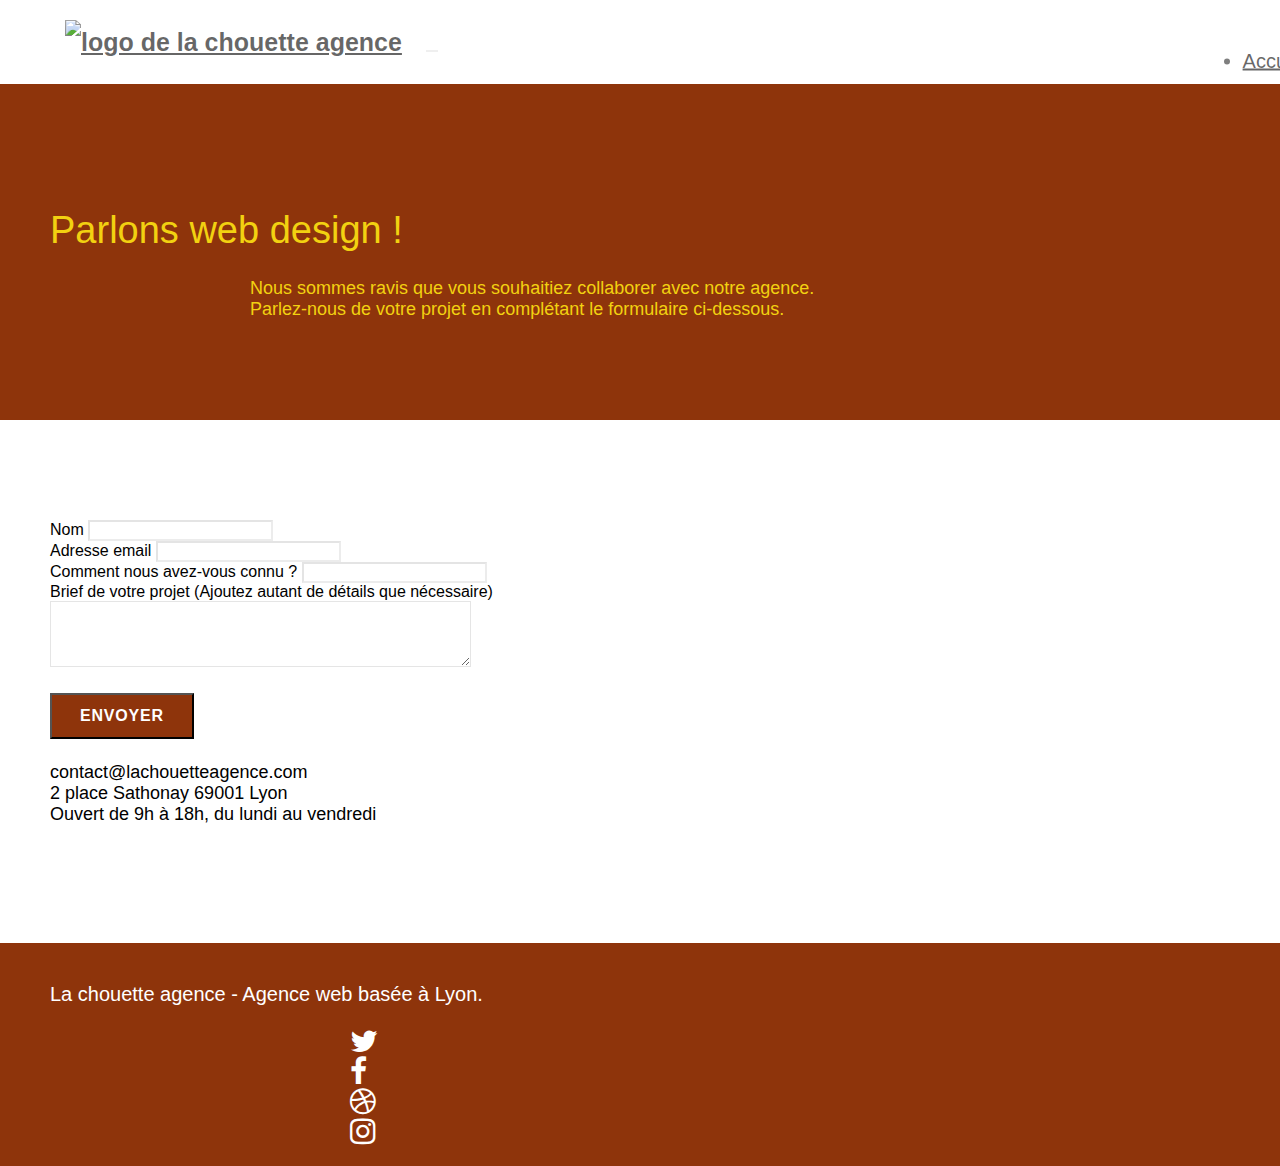
==== commit 2851b568: "+focus, +meta descriptions and area-labels, labels" ====
--- a/contact.html
+++ b/contact.html
@@ -2,12 +2,26 @@
 <html lang="fr-FR">
 <head>
     <meta charset="utf-8">
-    
+    <title>Contactez La chouette agence - agence de web design à Lyon</title>
     <meta name="description"
 		content="Rendez votre boutique optimisé, qui attire des visiteurs et les convertit en clients, en contactant La chouette agence"> <!--117 lettres-->
-    <meta name="viewport" content="width=device-width, initial-scale=1.0">
-    <link rel="shortcut icon" type="image/png" href="favicon.jpg">
+    <meta name="viewport" content="width=device-width, initial-scale=1.0"> <!--corrigé, à jour-->
+    <meta name="robots" content="index, follow" >
+    <!--Ajouté :-->
+    <meta name="twitter:card" content="summary" />
+	<meta name="twitter:site" content="@la-chouette-agence" />
+	<meta name=”twitter:title” content=”Contactez La chouette agence - agence de web design à Lyon” />
+	<meta name=”twitter:description” content=”Rendez votre boutique optimisé, qui attire des visiteurs et les convertit en clients, en contactant La chouette agence” />
+	<meta name="twitter:creator" content="@la-chouette-agence" />
+    <meta property="og:url" content="https://ygrit.github.io/DW-P4-website/contact.html" />
+	<meta property="og:title" content="Contactez La chouette agence - agence de web design à Lyon" />
+	<meta property="og:description" content="Rendez votre boutique optimisé, qui attire des visiteurs et les convertit en clients, en contactant La chouette agence"> 
+	<meta property="og:image" content="" />
     
+<link rel="shortcut icon" type="image/png" href="favicon.jpg">
+    
+    <!-- CSS--> 
+
     <!-- <link rel="stylesheet" type="text/css" href="./css/bootstrap.min.css"> ENLEVE-->
 	<!--<link rel="stylesheet" type="text/css" href="./css/font-awesome.min.css"> ENLEVE-->
 
@@ -19,22 +33,23 @@
 		integrity="sha512-SfTiTlX6kk+qitfevl/7LibUOeJWlt9rbyDn92a1DqWOw9vWG2MFoays0sgObmWazO5BQPiFucnnEAjpAB+/Sw=="
 		crossorigin="anonymous" referrerpolicy="no-referrer" />
         
-    
+    <link rel="stylesheet" type="text/css" href="./css/et-line.css">
 	<link rel="stylesheet" type="text/css" href="style.css">
-	<link rel="stylesheet" type="text/css" href="./css/et-line.min.css">
 	
-    
-	<script src="./js/jquery-2.1.0.min.js"></script>
+	
+   <!-- JSCRIPT--> 
+	<script src="./js/jquery-2.1.0.js" defer></script>
 
     <script src="https://cdnjs.cloudflare.com/ajax/libs/twitter-bootstrap/3.3.5/js/bootstrap.min.js"
     integrity="sha512-K1qjQ+NcF2TYO/eI3M6v8EiNYZfA95pQumfvcVrTHtwQVDG+aHRqLi/ETn2uB+1JqwYqVG3LIvdm9lj6imS/pQ=="
-    crossorigin="anonymous" referrerpolicy="no-referrer"></script> <!--AJOUTE-->
-<!-- <script src="./js/bootstrap.min.js"></script> ENLEVE-->
-    <script src="./js/blocs.min.js"></script>
-	<script src="./js/jqBootstrapValidation.js"></script>
-	<script src="./js/formHandler.js"></script>
-    <title>Contactez La chouette agence - agence de web design, création de Site Web performant</title>
-
+    crossorigin="anonymous" referrerpolicy="no-referrer"></script> <!--ajouté-->
+
+    <!--<script src="./js/bootstrap.min.js"></script>               ENLEVE-->
+    <script src="./js/blocs.js" defer></script>
+    <script src="./js/jquery.touchSwipe.js" defer></script> <!--ajouté, a été dans le dossier js-->
+	<script src="./js/jqBootstrapValidation.js" defer></script>
+	<script src="./js/formHandler.js" defer></script>
+    
 <!-- Analytics END -->
 </head>
 <body>
@@ -91,30 +106,30 @@
                 <div class="container bloc-lg">
                     <div class="row">
                         <div class="col-sm-6">
-                            <form id="form_1" novalidate success-msg="Your message has been sent." fail-msg="Sorry it seems that our mail server is not responding, Sorry for the inconvenience!">
+                            <form id="form_1" method="post" action="#traitement.php" novalidate success-msg="Your message has been sent." fail-msg="Sorry it seems that our mail server is not responding, Sorry for the inconvenience!">
                                 <div class="form-group">
                                     <label for="name">
                                         Nom
-                                    </label>
-                                    <input id="name" class="form-control" required />
+                                        <input id="name" class="form-control" required aria-label="votre nom"/>
+                                    </label>
                                 </div>
                                 <div class="form-group">
                                     <label for="email">
                                         Adresse email
-                                    </label>
-                                    <input id="email" class="form-control" type="email" required />
-                                </div>
-                                <div class="form-group">
-                                    <label>
+                                        <input id="email" class="form-control" type="email" required />
+                                    </label>
+                                </div>
+                                <div class="form-group">
+                                    <label for="input_504">
                                         Comment nous avez-vous connu ?
-                                    
-                                    <input class="form-control" type="email" required id="input_504" />
+                                        <input class="form-control" type="email" required id="input_504" />
                                     </label>
                                 </div>
                                 <div class="form-group">
                                     <label for="message">
                                         Brief de votre projet (Ajoutez autant de détails que nécessaire)<br>
-                                    </label><textarea id="message" class="form-control" rows="4" cols="50" required></textarea>
+                                    <textarea id="message" class="form-control" rows="4" cols="50" required></textarea>
+                                    </label>
                                 </div> 
                                 <button class="bloc-button btn btn-lg btn-block cta-hero btn-atomic-tangerine" type="submit">
                                     Envoyer
@@ -132,7 +147,7 @@
             <!-- bloc-7 END -->
 
             <!-- ScrollToTop Button -->
-            <a class="bloc-button btn btn-d scrollToTop" onclick="scrollToTarget('1')"><span class="fa fa-chevron-up"></span></a>
+            <a class="bloc-button btn btn-d scrollToTop" aria-label="Remonter en haut de page" onclick="scrollToTarget('1')"><span class="fa fa-chevron-up"></span></a>
             <!-- ScrollToTop Button END-->
         </section>
 
--- a/style.css
+++ b/style.css
@@ -9,18 +9,22 @@
     overflow-x: hidden;
     -webkit-font-smoothing: antialiased;
     -moz-osx-font-smoothing: grayscale;
+    font-family: "HelveticaNeue-Light", "Helvetica Neue Light", "Helvetica Neue", Helvetica, Arial; /*ajouté*/
 }
 
 a,
 button {
     transition: all .3s ease-in-out;
-    outline: none!important;
-    
+    cursor:pointer; /*ajouté*/
+    /*outline: none!important;*/
 }
 
 a:hover {
     text-decoration: none;
     cursor: pointer;
+}
+a:focus, button:focus{
+    font-weight:bold;    /* AJOUTE, A TRAVAILLER PLUS */
 }
 
 #page-loading-blocs-notifaction {
@@ -98,6 +102,7 @@
 .texture-paper::before {
     background: url("img/texture-paper.png");
     background-size: 280px 280px;
+    z-index: -1; /* ajouté*/
 }
 
 .b-parallax {
@@ -354,9 +359,9 @@
     margin: 10px 10px 0 0;
     border: 0px;
 }
-.nav-toggle a:hover, .nav-toggle a:active, .nav-toggle a:focus{  /*ajouté*/
+/*.nav-toggle a:hover, .nav-toggle a:active, .nav-toggle a:focus{  *ajouté*
 background-color: tomato;
-}
+}*/
 
 .navbar-toggle:hover {
     background: transparent!important;
@@ -725,6 +730,7 @@
 h2 {
     font-size: 26px; /*22px*/
     line-height: 1.4em;
+   /* z-index:9999;*/
 }
 
 h3 {
@@ -789,7 +795,7 @@
 }
 
 .bgc-atomic-tangerine {
-    background-color: #F3976C;
+    background-color: #8E340B; /*changé*/
 }
 
 .tc-white {
@@ -1079,3 +1085,12 @@
 .fa::before{
     color: white;
 }
+
+#bloc-2-services p{
+    padding-left: 10px;
+    padding-right: 10px;
+}
+footer p{
+    font-size: 20px;
+    
+} /*ajouté*/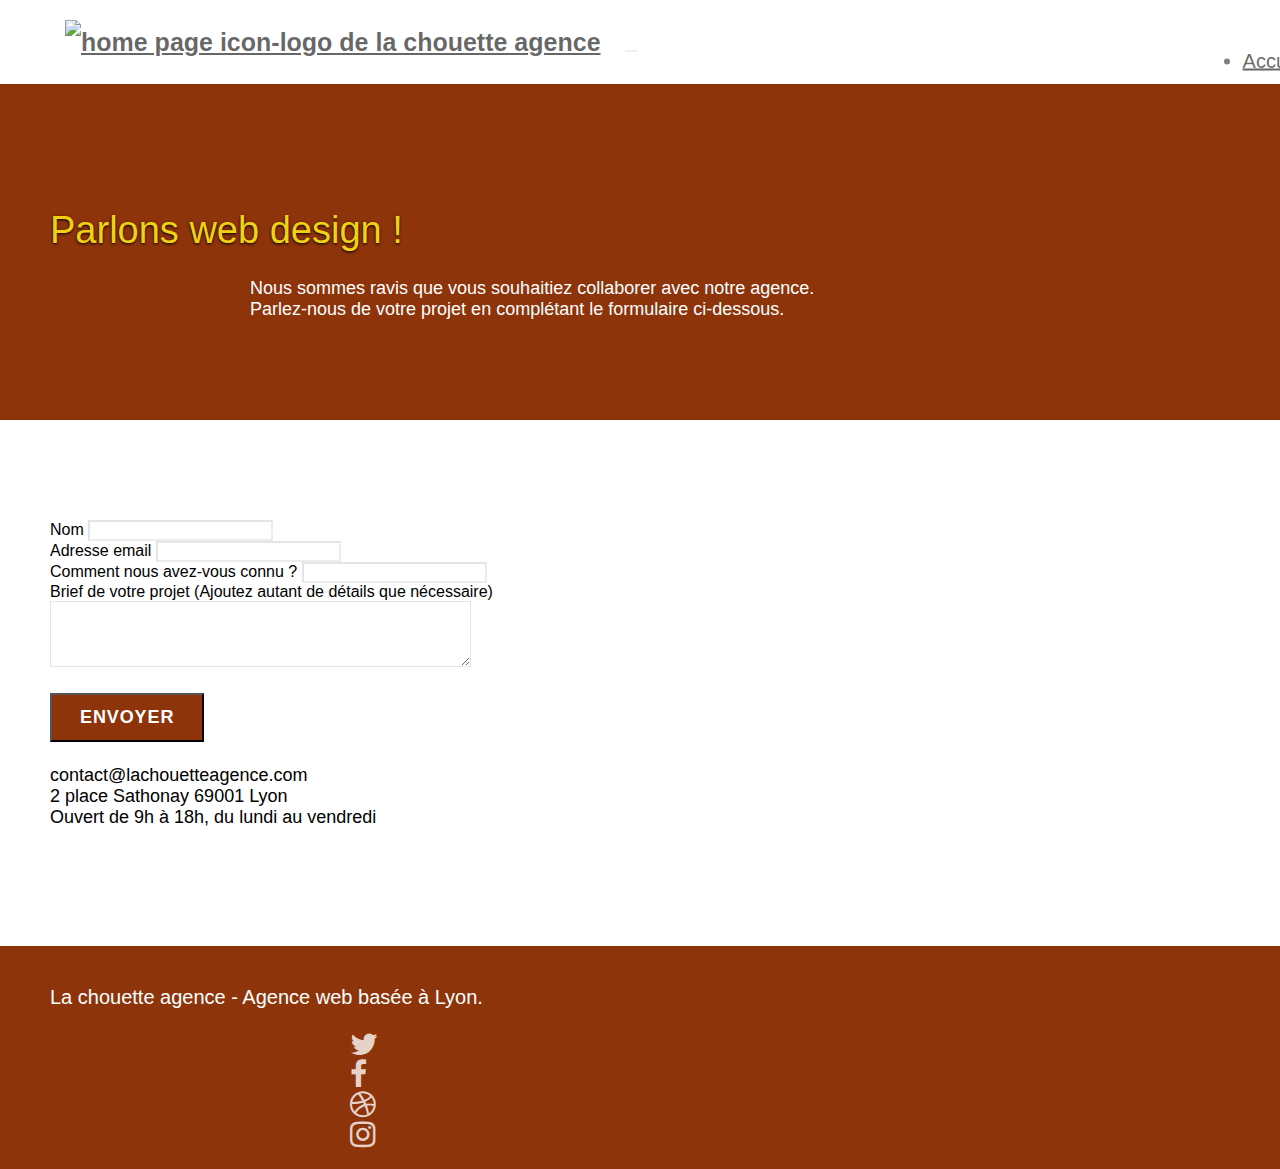
==== commit 914267c5: "attemp" ====
--- a/contact.html
+++ b/contact.html
@@ -6,7 +6,7 @@
     <meta name="description"
 		content="Rendez votre boutique optimisé, qui attire des visiteurs et les convertit en clients, en contactant La chouette agence"> <!--117 lettres-->
     <meta name="viewport" content="width=device-width, initial-scale=1.0"> <!--corrigé, à jour-->
-    <meta name="robots" content="index, follow" >
+    
     <!--Ajouté :-->
     <meta name="twitter:card" content="summary" />
 	<meta name="twitter:site" content="@la-chouette-agence" />
@@ -16,7 +16,7 @@
     <meta property="og:url" content="https://ygrit.github.io/DW-P4-website/contact.html" />
 	<meta property="og:title" content="Contactez La chouette agence - agence de web design à Lyon" />
 	<meta property="og:description" content="Rendez votre boutique optimisé, qui attire des visiteurs et les convertit en clients, en contactant La chouette agence"> 
-	<meta property="og:image" content="" />
+	<!--<meta property="og:image" content="" />-->
     
 <link rel="shortcut icon" type="image/png" href="favicon.jpg">
     
@@ -38,15 +38,28 @@
 	
 	
    <!-- JSCRIPT--> 
-	<script src="./js/jquery-2.1.0.js" defer></script>
-
-    <script src="https://cdnjs.cloudflare.com/ajax/libs/twitter-bootstrap/3.3.5/js/bootstrap.min.js"
+	<!-- <script src="./js/jquery-2.1.0.js" defer></script> -->
+
+    <!--<script src="https://cdnjs.cloudflare.com/ajax/libs/twitter-bootstrap/3.3.5/js/bootstrap.min.js"
     integrity="sha512-K1qjQ+NcF2TYO/eI3M6v8EiNYZfA95pQumfvcVrTHtwQVDG+aHRqLi/ETn2uB+1JqwYqVG3LIvdm9lj6imS/pQ=="
-    crossorigin="anonymous" referrerpolicy="no-referrer"></script> <!--ajouté-->
-
-    <!--<script src="./js/bootstrap.min.js"></script>               ENLEVE-->
-    <script src="./js/blocs.js" defer></script>
-    <script src="./js/jquery.touchSwipe.js" defer></script> <!--ajouté, a été dans le dossier js-->
+    crossorigin="anonymous" referrerpolicy="no-referrer"></script> <ajouté mais ne fonctionne pas-->
+
+    <!-- <script src="./js/bootstrap.js" defer></script> -->
+    <!--.min dans le lien, car il n'y a pas dans les dossiers js. ne fonctionne pas si je l'enlève et remplace par celui de plus haut-->
+    <!-- <script src="./js/blocs.js" defer></script> -->
+    <!-- <script src="./js/jquery.touchSwipe.js" defer></script> -->
+     <!--ajouté, a été dans le dossier js-->
+
+	<!-- JAVASCRIPT-->
+	<script src="https://cdnjs.cloudflare.com/ajax/libs/jquery/2.1.0/jquery.min.js" integrity="sha512-qp27nuUylUgwBZJHsmm3W7klwuM5gke4prTvPok3X5zi50y3Mo8cgpeXegWWrdfuXyF2UdLWK/WCb5Mv7CKHcA==" crossorigin="anonymous" referrerpolicy="no-referrer" defer></script>
+	<!-- <script src="./js/jquery-2.1.0.js" defer></script> ajouté defer -->
+	<script src="https://cdnjs.cloudflare.com/ajax/libs/twitter-bootstrap/3.3.5/js/bootstrap.min.js"
+		integrity="sha512-K1qjQ+NcF2TYO/eI3M6v8EiNYZfA95pQumfvcVrTHtwQVDG+aHRqLi/ETn2uB+1JqwYqVG3LIvdm9lj6imS/pQ=="
+		crossorigin="anonymous" referrerpolicy="no-referrer" defer></script> <!--AJOUTE-->
+	<!-- <script src="./js/bootstrap.js"></script> ENLEVE-->
+	<script src="./js/blocs.js" defer></script> <!--ajouté-->
+	<!-- <script src="./js/jquery.touchSwipe.js" defer></script> -->
+	<script src="https://cdnjs.cloudflare.com/ajax/libs/jquery.touchswipe/1.6.18/jquery.touchSwipe.min.js" integrity="sha512-BNs09vwMdfabwyH36BehO8DJbV5S6RaO0vXqPqiMhYC8mZ4WsfwwPEVhMOl5D7gyrTSDDv98f3HgaOUDlFhywg==" crossorigin="anonymous" referrerpolicy="no-referrer" defer></script>
 	<script src="./js/jqBootstrapValidation.js" defer></script>
 	<script src="./js/formHandler.js" defer></script>
     
@@ -61,18 +74,18 @@
                 <div class="container bloc-sm">
                     <nav class="navbar row">
                         <div class="navbar-header">
-                            <a class="navbar-brand" href="index.html"><img src="img/la-chouette-agence.png" alt="logo de la chouette agence" height="40" /></a>
-                            <button id="nav-toggle" type="button" class="ui-navbar-toggle navbar-toggle" data-toggle="collapse" data-target=".navbar-1">
-                                <span class="sr-only">Toggle navigation</span><span class="icon-bar"></span><span class="icon-bar"></span><span class="icon-bar"></span>
+                            <a class="navbar-brand" href="index.html"><img src="img/la-chouette-agence.png" alt="home page icon-logo de la chouette agence" height="45" /></a>
+                            <button aria-label="Menu de navigation" id="nav-toggle" type="button" class="ui-navbar-toggle navbar-toggle" data-toggle="collapse" data-target=".navbar-1">
+                                <span class="sr-only">déplier menu de navigation</span><span class="icon-bar"></span><span class="icon-bar"></span><span class="icon-bar"></span>
                             </button>
                         </div>
                         <div class="collapse navbar-collapse navbar-1 special-dropdown-nav">
-                            <ul class="site-navigation nav navbar-nav" tabindex="0" role="button"> <!--ajouté tabindex et role--> 
+                            <ul class="site-navigation nav navbar-nav">  
                                 <li>
-                                    <a href="index.html">Accueil</a>
+                                    <a href="index.html" title="lien vers l'accueil">Accueil</a>
                                 </li>
                                 <li>
-                                    <a href="contact.html">Contact</a>
+                                    <a href="contact.html" title="lien vers la page de contact">Contact</a>
                                 </li>
                             </ul>
                         </div>
@@ -88,7 +101,7 @@
                 <div class="container bloc-lg">
                     <div class="row">
                         <div class="col-sm-12">
-                            <h1 class="text-center hero-bloc-text tc-white">
+                            <h1 class="text-center hero-bloc-text tc-yellow">
                                 Parlons web design !
                             </h1>
                             <p class="text-center mg-lg tc-white tight-width-whitespace">
@@ -106,11 +119,11 @@
                 <div class="container bloc-lg">
                     <div class="row">
                         <div class="col-sm-6">
-                            <form id="form_1" method="post" action="#traitement.php" novalidate success-msg="Your message has been sent." fail-msg="Sorry it seems that our mail server is not responding, Sorry for the inconvenience!">
+                            <form id="form_1" action="#traitement.php" method="post" novalidate success-msg="Your message has been sent." fail-msg="Sorry it seems that our mail server is not responding, Sorry for the inconvenience!">
                                 <div class="form-group">
                                     <label for="name">
                                         Nom
-                                        <input id="name" class="form-control" required aria-label="votre nom"/>
+                                        <input id="name" class="form-control" required />
                                     </label>
                                 </div>
                                 <div class="form-group">
@@ -122,7 +135,7 @@
                                 <div class="form-group">
                                     <label for="input_504">
                                         Comment nous avez-vous connu ?
-                                        <input class="form-control" type="email" required id="input_504" />
+                                        <input class="form-control" type="text" required id="input_504" />
                                     </label>
                                 </div>
                                 <div class="form-group">
@@ -131,8 +144,8 @@
                                     <textarea id="message" class="form-control" rows="4" cols="50" required></textarea>
                                     </label>
                                 </div> 
-                                <button class="bloc-button btn btn-lg btn-block cta-hero btn-atomic-tangerine" type="submit">
-                                    Envoyer
+                                <button class="bloc-button btn btn-lg btn-block cta-hero btn-atomic-tangerine" type="submit"
+                                    value="Envoyer">Envoyer
                                 </button>
                             </form>
                         </div>
@@ -147,7 +160,7 @@
             <!-- bloc-7 END -->
 
             <!-- ScrollToTop Button -->
-            <a class="bloc-button btn btn-d scrollToTop" aria-label="Remonter en haut de page" onclick="scrollToTarget('1')"><span class="fa fa-chevron-up"></span></a>
+            <a class="bloc-button btn btn-d scrollToTop" title="Remonter en haut de page" onclick="scrollToTarget('1')"><span class="fa fa-chevron-up"></span></a> <!--ajouté aria-label-->
             <!-- ScrollToTop Button END-->
         </section>
 
@@ -162,26 +175,27 @@
                             </p>
                             <div class="row row-no-gutters social">
                                 <div class="col-sm-3">
+                                    <div class="text-center"> <!--ajouté rel="noreferrer" / best practice-->
+                                        <a class="social" href="https://twitter.com" rel="noreferrer" target="_blank"
+										title="Notre compte Twitter"><span class="fa fa-twitter icon-md"></span>
+                                        </a>
+                                    </div>
+                                </div>
+                                <div class="col-sm-3">
                                     <div class="text-center">
-                                        <a class="social" href="https://twitter.com" target="_blank"
-										title="Notre compte Twitter"><span class="fa fa-twitter icon-md"></span></a>
+                                        <a class="social" href="https://www.facebook.com" rel="noreferrer" target="_blank"
+										title="Notre compte Facebook"><span class="fa fa-facebook icon-md"></span></a>
                                     </div>
                                 </div>
                                 <div class="col-sm-3">
                                     <div class="text-center">
-                                        <a class="social" href="https://www.facebook.com" target="_blank"
-										title="Notre compte Facebook"><span class="fa fa-facebook icon-md"></span></a>
+                                        <a class="social" href="https://dribbble.com" rel="noreferrer" target="_blank"
+										title="Notre compte Dribbble"><span class="fa fa-dribbble icon-md"></span></a>
                                     </div>
                                 </div>
                                 <div class="col-sm-3">
                                     <div class="text-center">
-                                        <a class="social" href="https://dribbble.com" target="_blank"
-										title="Notre compte Dribbble"><span class="fa fa-dribbble icon-md"></span></a>
-                                    </div>
-                                </div>
-                                <div class="col-sm-3">
-                                    <div class="text-center">
-                                        <a class="social" href="https://www.instagram.com" target="_blank"
+                                        <a class="social" href="https://www.instagram.com" rel="noreferrer" target="_blank"
 										title="Notre compte Instagram"><span class="fa fa-instagram icon-md"></span></a>
                                     </div>
                                 </div>
--- a/style.css
+++ b/style.css
@@ -1,15 +1,12 @@
-/* Polices personnalisées*/
-/*@import url( */
-
 
 body {
+    font-family: "HelveticaNeue-Light", "Helvetica Neue Light", "Helvetica Neue", Helvetica, Arial; /*ajouté*/
     margin: 0;
     padding: 0;
     background: #FFF;
     overflow-x: hidden;
     -webkit-font-smoothing: antialiased;
     -moz-osx-font-smoothing: grayscale;
-    font-family: "HelveticaNeue-Light", "Helvetica Neue Light", "Helvetica Neue", Helvetica, Arial; /*ajouté*/
 }
 
 a,
@@ -24,17 +21,17 @@
     cursor: pointer;
 }
 a:focus, button:focus{
-    font-weight:bold;    /* AJOUTE, A TRAVAILLER PLUS */
-}
-
-#page-loading-blocs-notifaction {
+    font-weight:bold;    /* ajouté */
+}
+
+/*#page-loading-blocs-notifaction {     CODE UNUSED IN HTML
     position: fixed;
     top: 0;
     bottom: 0;
     width: 100%;
     z-index: 100000;
     background: #FFFFFF url("img/pageload-spinner.gif") no-repeat center center;
-}
+}*/
 
 .bloc {
     width: 100%;
@@ -65,15 +62,15 @@
     padding: 20px 50px;
 }
 
-.bg-center,
+/*.bg-center,
 .bg-l-edge,
 .bg-r-edge,
-.bg-t-edge,
+.bg-t-edge, UNUSED CODE
 .bg-b-edge,
 .bg-tl-edge,
 .bg-bl-edge,
 .bg-tr-edge,
-.bg-br-edge,
+.bg-br-edge,*/
 .bg-repeat {
     -webkit-background-size: auto!important;
     -moz-background-size: auto!important;
@@ -85,9 +82,9 @@
     background: repeat;
 }
 
-.bg-t-edge {
+/*.bg-t-edge {                     UNUSED CODE
     background: top no-repeat;
-}
+}*/
 
 .bloc-bg-texture::before {
     content: "";
@@ -98,12 +95,11 @@
     left: 0;
     right: 0;
 }
-
+/*
 .texture-paper::before {
     background: url("img/texture-paper.png");
     background-size: 280px 280px;
-    z-index: -1; /* ajouté*/
-}
+}*/
 
 .b-parallax {
     background-attachment: fixed;
@@ -114,9 +110,9 @@
 }
 
 .d-bloc button:hover {
-    color: rgba(255, 255, 255, .9);
-}
-
+    color: white;/*rgba(255, 255, 255, .9)*/;
+}
+/*    UNUSED CODE
 .d-bloc .icon-round,
 .d-bloc .icon-square,
 .d-bloc .icon-rounded,
@@ -127,7 +123,7 @@
 
 .d-bloc .divider-h span {
     border-color: rgba(255, 255, 255, .2);
-}
+}*/
 
 .d-bloc .a-btn,
 .d-bloc .navbar a,
@@ -143,7 +139,7 @@
 .d-bloc h5 a,
 .d-bloc h6 a,
 .d-bloc p a {
-    color: rgba(255, 255, 255, .6);
+    color: rgba(255, 255, 255, .8); /*changé pour plus de visibilité*/
 }
 
 .d-bloc .a-btn:hover,
@@ -160,9 +156,9 @@
 .d-bloc h5 a:hover,
 .d-bloc h6 a:hover,
 .d-bloc p a:hover {
-    color: rgba(255, 255, 255, 1);
-}
-
+    color: black;/*rgba(255, 255, 255, 1);*/
+}
+/*
 .d-bloc .navbar-toggle .icon-bar {
     background: rgba(255, 255, 255, 1);
 }
@@ -171,12 +167,12 @@
 .d-bloc .btn-wire:hover {
     color: rgba(255, 255, 255, 1);
     border-color: rgba(255, 255, 255, 1);
-}
+}*/
 
 .d-bloc .panel {
     color: rgba(0, 0, 0, .5);
 }
-
+/*   UNUSED CODE
 .d-bloc .panel button:hover {
     color: rgba(0, 0, 0, .7);
 }
@@ -187,12 +183,12 @@
 
 .d-bloc .panel .divider-h span {
     border-color: rgba(0, 0, 0, .1);
-}
+}*/
 
 .d-bloc .panel .a-btn {
     color: rgba(0, 0, 0, .6);
 }
-
+/*
 .d-bloc .panel .a-btn:hover {
     color: rgba(0, 0, 0, 1);
 }
@@ -201,7 +197,7 @@
 .d-bloc .panel .btn-wire:hover {
     color: rgba(0, 0, 0, .7);
     border-color: rgba(0, 0, 0, .3);
-}
+}*/
 
 .d-bloc .panel,
 .l-bloc {
@@ -226,7 +222,7 @@
     border-color: rgba(0, 0, 0, .1);
 }
 
-.d-bloc .panel .a-btn,
+/*.d-bloc .panel .a-btn,*/
 .l-bloc .a-btn,
 .l-bloc .navbar a,
 .l-bloc .navbar-brand,
@@ -244,7 +240,7 @@
     color: rgba(0, 0, 0, .6);
 }
 
-.d-bloc .panel .a-btn:hover,
+/*.d-bloc .panel .a-btn:hover,*/
 .l-bloc .a-btn:hover,
 .l-bloc .navbar a:hover,
 .l-bloc .navbar-brand:hover,
@@ -265,14 +261,14 @@
 .l-bloc .navbar-toggle .icon-bar {
     color: rgba(0, 0, 0, .6);
 }
-
+/*    UNUSED CODE
 .d-bloc .panel .btn-wire,
 .d-bloc .panel .btn-wire:hover,
 .l-bloc .btn-wire,
 .l-bloc .btn-wire:hover {
     color: rgba(0, 0, 0, .7);
     border-color: rgba(0, 0, 0, .3);
-}
+}*/
 
 .voffset {
     margin-top: 30px;
@@ -295,6 +291,7 @@
 
 #bloc-1-hero h1 {
     font-size: 32px;
+    font-weight: 500;
 }
 
 .navbar {
@@ -316,11 +313,11 @@
     margin: 0 5px 0 0;
     display: inline;
 }
-
+/*
 .navbar-brand img[src$=svg] {
     min-width: 100px;
 }
-
+*/
 .nav-center .navbar-brand img {
     margin: 0;
 }
@@ -337,31 +334,28 @@
     margin-top: 4px;
     font-size: 20px; /*16px*/
 }
-
+/*     UNUSED IN HTML CODE
 .navbar-nav .open .dropdown-menu > li > a {
     text-align: inherit;
-}
-
-.nav > li a:hover{
-/*.nav > li a:focus*/ 
-    background: transparent;
+}*/
+
+.nav > li a:hover,
+.nav > li a:focus{
+    /*background: #f5eadc;*/
     font-weight:bold; /*ajouté*/
 }
-.nav > li a:focus-visible{      /*ajouté*/
-    background:yellow;
+/*.nav > li a:focus-visible{          ajouté mais experimental pour instant
+    background:rgb(255, 187, 0);
     font-weight: bold;
 }
-.nav > li a:focus:not(:focus-visible){   /*ajouté*/
+.nav > li a:focus:not(:focus-visible){           ajouté
     background: transparent; 
     font-weight:bold;
-}
+}*/
 .navbar-toggle {
     margin: 10px 10px 0 0;
     border: 0px;
 }
-/*.nav-toggle a:hover, .nav-toggle a:active, .nav-toggle a:focus{  *ajouté*
-background-color: tomato;
-}*/
 
 .navbar-toggle:hover {
     background: transparent!important;
@@ -371,7 +365,7 @@
     background-color: rgba(0, 0, 0, .5);
     width: 26px;
 }
-
+/*           UNUSED IN HTML CODE 
 .nav-invert .navbar .nav {
     float: left;
 }
@@ -381,7 +375,7 @@
     float: right;
     position: relative;
     z-index: 2;
-}
+}*/
 
 @media (min-width: 768px) {
     .site-navigation {
@@ -391,6 +385,7 @@
         transform: translate(0, -50%);
         -webkit-transform: translateY(-50%);
     }
+    
     .nav > li .dropdown-menu a,
     .nav > li .dropdown-menu a:hover {
         color: #484848;
@@ -469,10 +464,10 @@
 .btn {
     margin: 0 5px 5px 0;
 }
-
+/*           UNUSED CODE
 .btn.pull-right {
     margin: 0 0 5px 5px;
-}
+}*/
 
 .btn-d,
 .btn-d:hover,
@@ -481,9 +476,9 @@
     background: rgba(0, 0, 0, .3);
 }
 
-button {
+/*button {
     outline: none!important;
-}
+}*/
 
 .btn-rd {
     border-radius: 40px;
@@ -507,7 +502,7 @@
 .sm-shadow {
     text-shadow: 0 1px 2px rgba(0, 0, 0, .3);
 }
-
+/*           UNUSED CODE
 .panel-sq,
 .panel-sq .panel-heading,
 .panel-sq .panel-footer {
@@ -525,7 +520,7 @@
 .panel-rd .panel-footer {
     border-radius: 0 0 29px 29px;
 }
-
+*/
 .form-control {
     border-color: rgba(0, 0, 0, .1);
     box-shadow: none;
@@ -681,12 +676,13 @@
 
 .hero-bloc-text {
     font-size: 38px;
+    text-shadow: 0 1px 3px black; /*ajouté pour plus de contraste/visibilité*/
 }
 
 .hero-bloc-text-sub {
     font-size: 36px;
 }
-
+/*    UNUSED IN HTML CODE
 .statement-bloc-text {
     line-height: 26px;
     font-style: italic;
@@ -695,7 +691,7 @@
     font-weight: lighter;
     max-width: 520px;
     margin: auto auto auto auto;
-}
+}*/
 
 p {
     font-size: 18px; /*11px*/
@@ -706,35 +702,40 @@
     margin: auto auto auto auto;
 }
 
-.h1 {
-    font-size: 20px;
-    font-family: "Open Sans";
-}
+/*h1 {
+    font-family: "Open Sans";                                      supprimé, car existe déjà
+    font-weight: 500;
+    color: #333333!important;
+    
+}*/
 
 .cta-hero {
     margin-top: 22px;
     color: #FFFFFF!important;
     text-transform: uppercase;
     padding: 12px 28px 12px 28px;
-    font-size: 16px;
+    font-size: 18px;/*16px*/
     font-weight: 700;
-    letter-spacing: 0.8px; /*ajout dans le bouton*/
+    letter-spacing: 0.9px; /*ajout dans le bouton*/
 }
 
 .social {
     max-width: 400px;
+    height:fit-content; /*correction*/
     margin: auto auto auto auto;
     color: white;
 }
 
 h2 {
-    font-size: 26px; /*22px*/
+    font-size: 24px; /*22px*/
     line-height: 1.4em;
-   /* z-index:9999;*/
+    text-shadow: 1px 1px 2px rgb(17, 17, 17); /*ajouté pour plus de visibilité*/
+    font-weight: 500;
+    z-index:9999;
 }
 
 h3 {
-    font-size: 18px; /*15px*/
+    font-size: 16px; /*15px*/
     text-transform: uppercase;
     font-weight: 700;
     color: #333333!important;
@@ -746,13 +747,9 @@
     box-shadow: 0px 0px 0px #000000;
 }
 
-h1 {
+/*h4 {
     color: #333333!important;
-}
-
-h4 {
-    color: #333333!important;
-}
+}*/
 
 .icons {
     margin-bottom: 14px;
@@ -764,21 +761,21 @@
 }
 
 .portfolio-thumb {
-    margin-bottom: 24px;
-}
+    margin: 0 auto; /*ajouté pour centrer les images*/
+} 
 
 .portfolio-row {
     margin-bottom: 44px;
     margin-top: 50px;
 }
-
+/*   UNUSED CODE
 .avatar {
     box-shadow: 0px 4px 9px rgba(0, 0, 0, 0.3);
-}
+}*/
 
 .black-background {
     background-color: rgba(165, 147, 99, 0.7);
-    padding: 40px 40px 40px 40px;
+    padding: 20px; /*changé du 40*/
 }
 
 .bold-link {
@@ -799,7 +796,10 @@
 }
 
 .tc-white {
-    color:#F2D111!important/*#F3976C!important*/;
+    color:#FFF!important;
+}
+.tc-yellow{ /*ajouté pour la visibilité*/
+    color: #F2D111;
 }
 
 .btn-atomic-tangerine {
@@ -807,8 +807,8 @@
     color: #FFFFFF!important;
 }
 
-.btn-atomic-tangerine:hover {
-    background: #c27956!important;
+.btn-atomic-tangerine:hover { /*changé pour la visibilité*/
+    background: #5f2307!important;
     color: #FFFFFF!important;
 }
 
@@ -926,9 +926,8 @@
     h6,
     p,
     #disqus_thread {
-        padding-left: 10px!important;
+        padding-left: 10px!important; 
         padding-right: 10px!important;
-        z-index:1; /*ajouté*/
     }
     .b-parallax {
         background-attachment: scroll;
@@ -987,7 +986,7 @@
         box-shadow: none;
     }
     .navbar-brand img {
-        max-height: 40px;
+        /*max-height: 40px; déjà écrit en html*/
         width: auto;
     }
     .nav-invert .navbar-header {
@@ -1072,17 +1071,19 @@
 
 blockquote p {
     padding: 15px;
-    font-size: medium;
+    font-family: sans-serif;
+    font-size: 20px;
     font-style: italic;
-    font-weight: bold;
+    font-weight: 500;
     border-radius: 5px;
 }
 
-blockquote p::before {
+blockquote p::before,
+blockquote p::after {
     content: '\201C';
 }
 /* icônes social- changement de couleur*/
-.fa::before{
+.fa::before:hover{
     color: white;
 }
 
